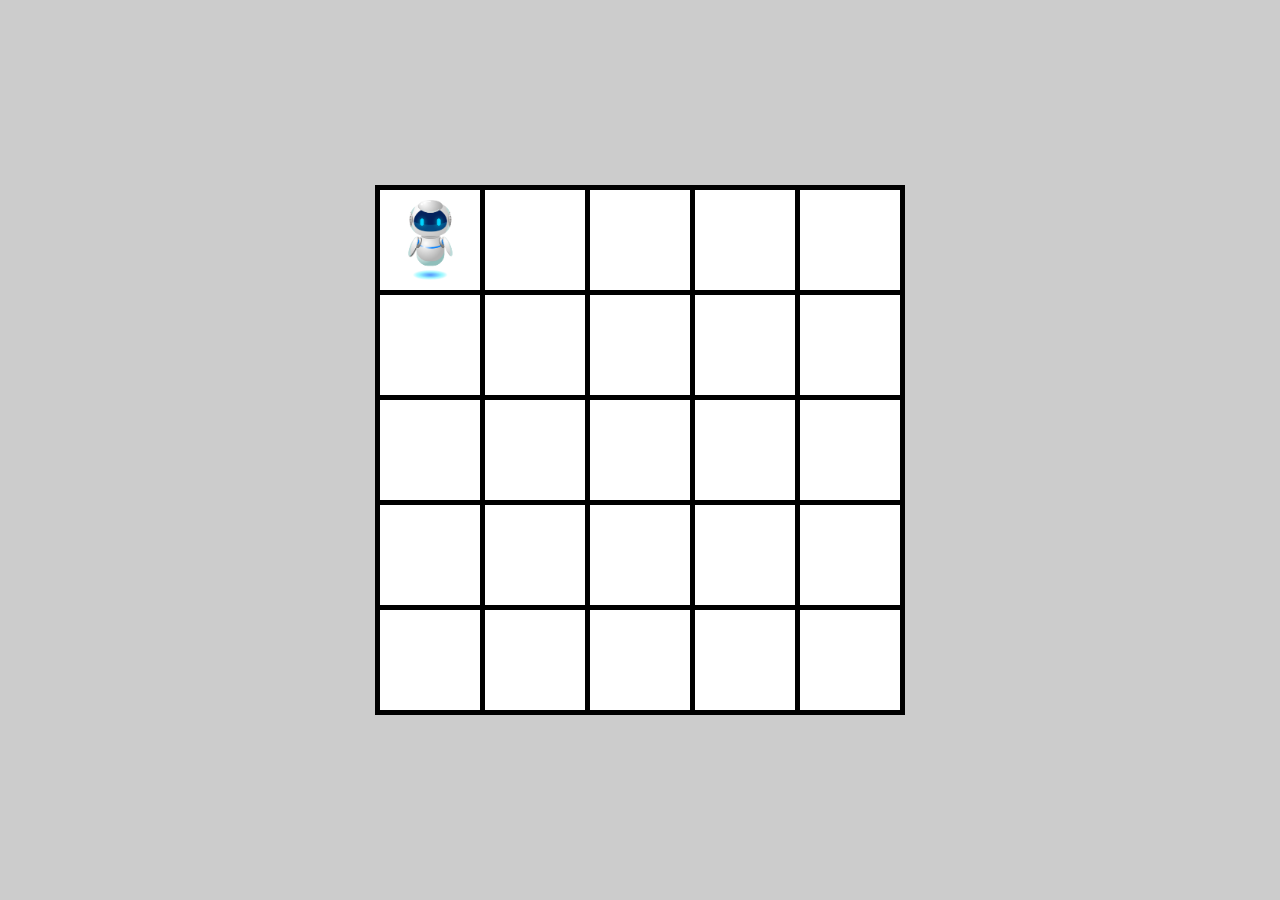
==== index.html @ 2e91c207 "add pane and robot" ====
<!DOCTYPE html>
<html lang="en">
<head>
    <meta charset="UTF-8">
    <meta name="viewport" content="width=device-width, initial-scale=1">
    <link rel="stylesheet" href="index.css">
</head>
<body>
<div id="spelplan">
  <div id="pane" />
</div>
<script src="index.js"></script>
</body>
</html>
---- index.css ----
/* define constant */
:root {
    --cell-size: 100px;
}

*{margin: 0; padding:0;}
body{
	font-family:arial;
	background:#8888886c;
}

#spelplan{
	position: absolute;
	top: 50%;
	left: 50%;
	transform: translate(-50%, -50%);
}

#pane{
	display: grid;
    grid-template-columns: repeat(5, var(--cell-size));
    grid-template-rows: repeat(5, var(--cell-size));
    gap: 5px;
	border: black 5px solid;
	background-color: black;
}

.card{
	background-color: white;
    display: flex;
    justify-content: center;
    align-items: center;
}

.img-robot {
	height: var(--cell-size);
}
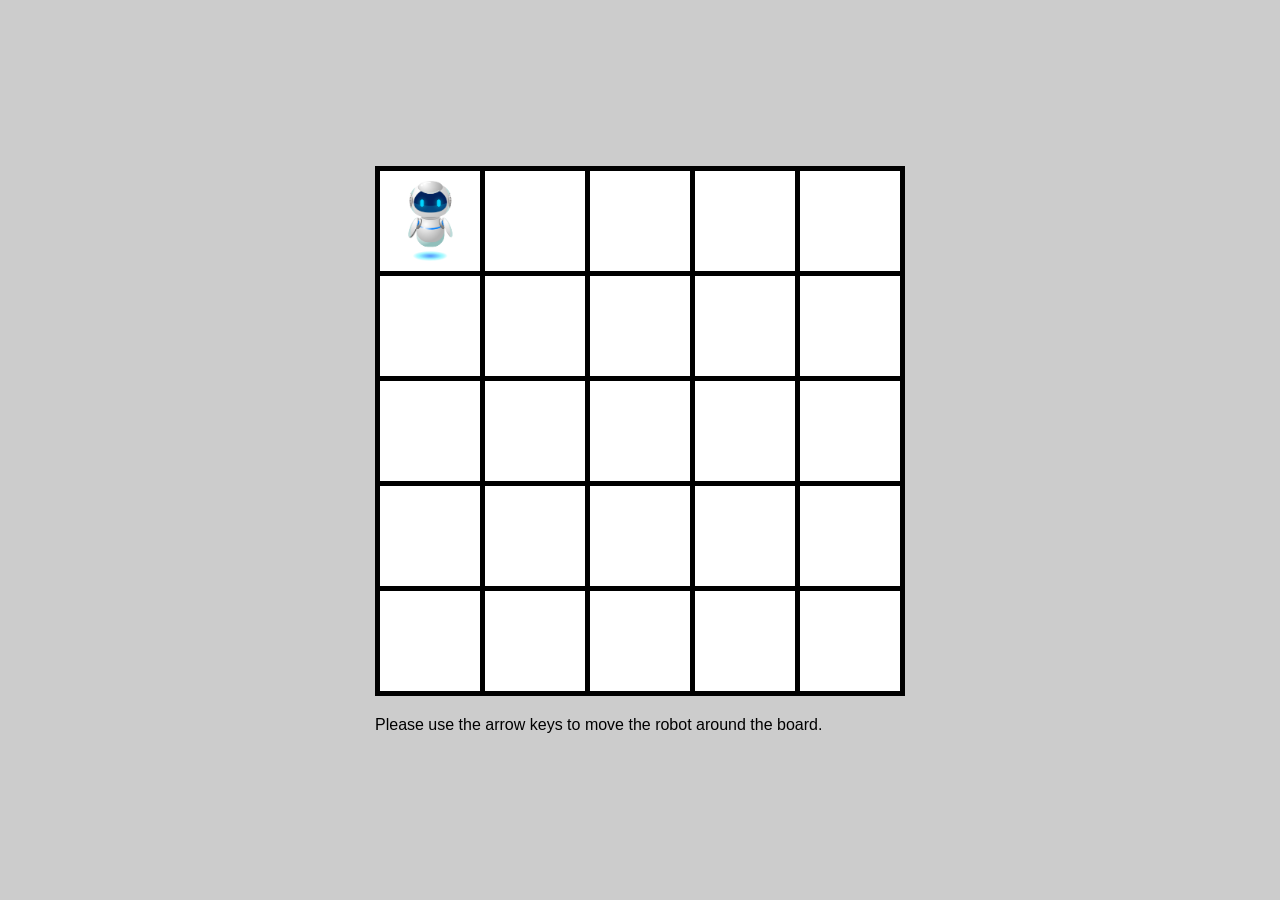
==== commit 661343d9: "complete" ====
--- a/index.html
+++ b/index.html
@@ -10,5 +10,8 @@
   <div id="pane" />
 </div>
 <script src="index.js"></script>
+<div class="note">
+  Please use the arrow keys to move the robot around the board.
+</div>
 </body>
 </html>
--- a/index.css
+++ b/index.css
@@ -36,3 +36,7 @@
 	height: var(--cell-size);
 }
 
+.note {
+	margin-top: 20px;
+}
+
